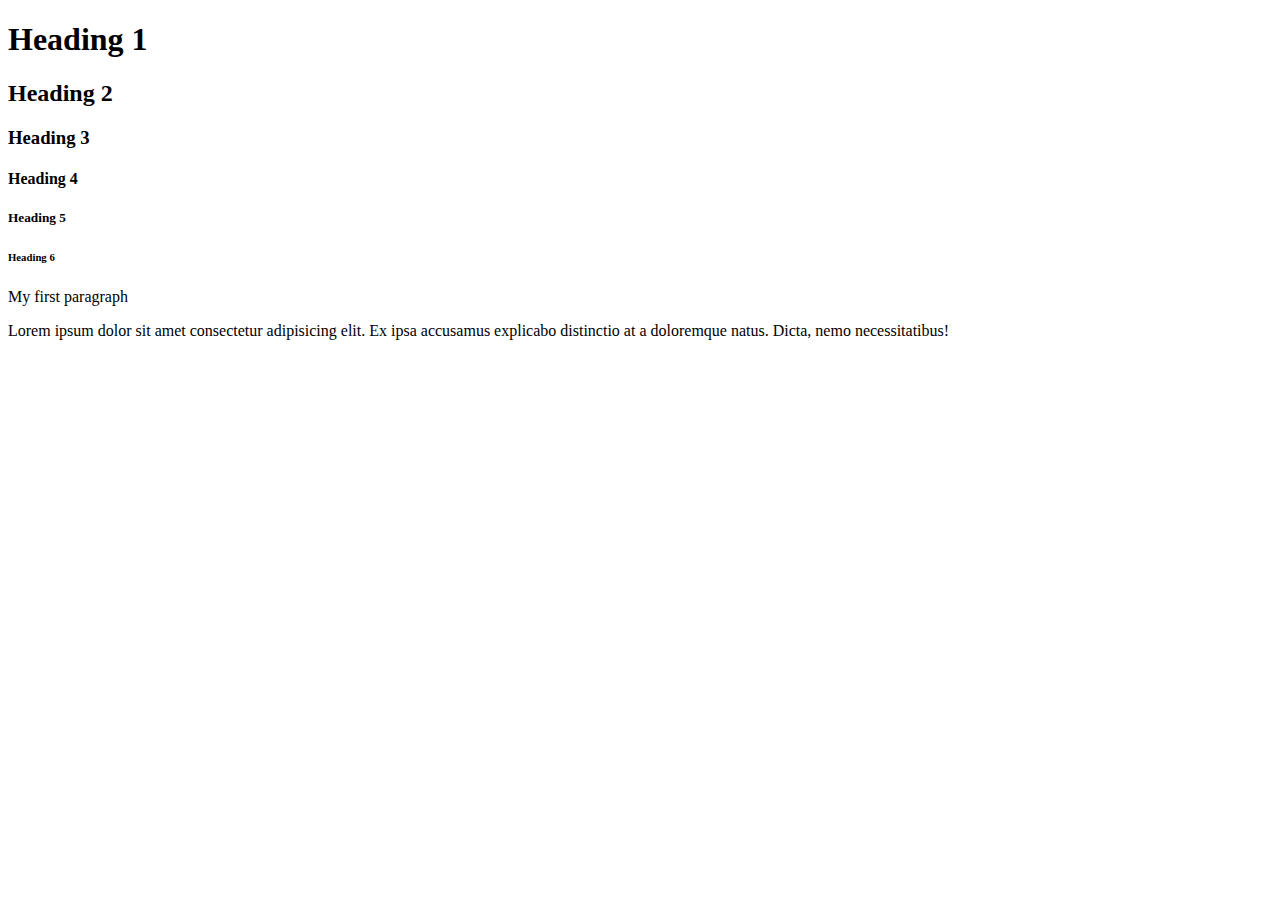
==== index.html @ 72b5b710 "My index HTML file" ====
<!DOCTYPE html>
<html lang="en">
  <head>
    <meta charset="UTF-8" />
    <meta name="viewport" content="width=device-width, initial-scale=1.0" />
    <title>Home Page</title>
  </head>
  <body>
    <!-- Headers -->
    <h1>Heading 1</h1>
    <h2>Heading 2</h2>
    <h3>Heading 3</h3>
    <h4>Heading 4</h4>
    <h5>Heading 5</h5>
    <h6>Heading 6</h6>

    <!-- Paragraph -->
    <p>My first paragraph</p>

    <!-- Using Lorem Emmet -->
    <p>
      Lorem ipsum dolor sit amet consectetur adipisicing elit. Ex ipsa accusamus
      explicabo distinctio at a doloremque natus. Dicta, nemo necessitatibus!
    </p>
  </body>
</html>
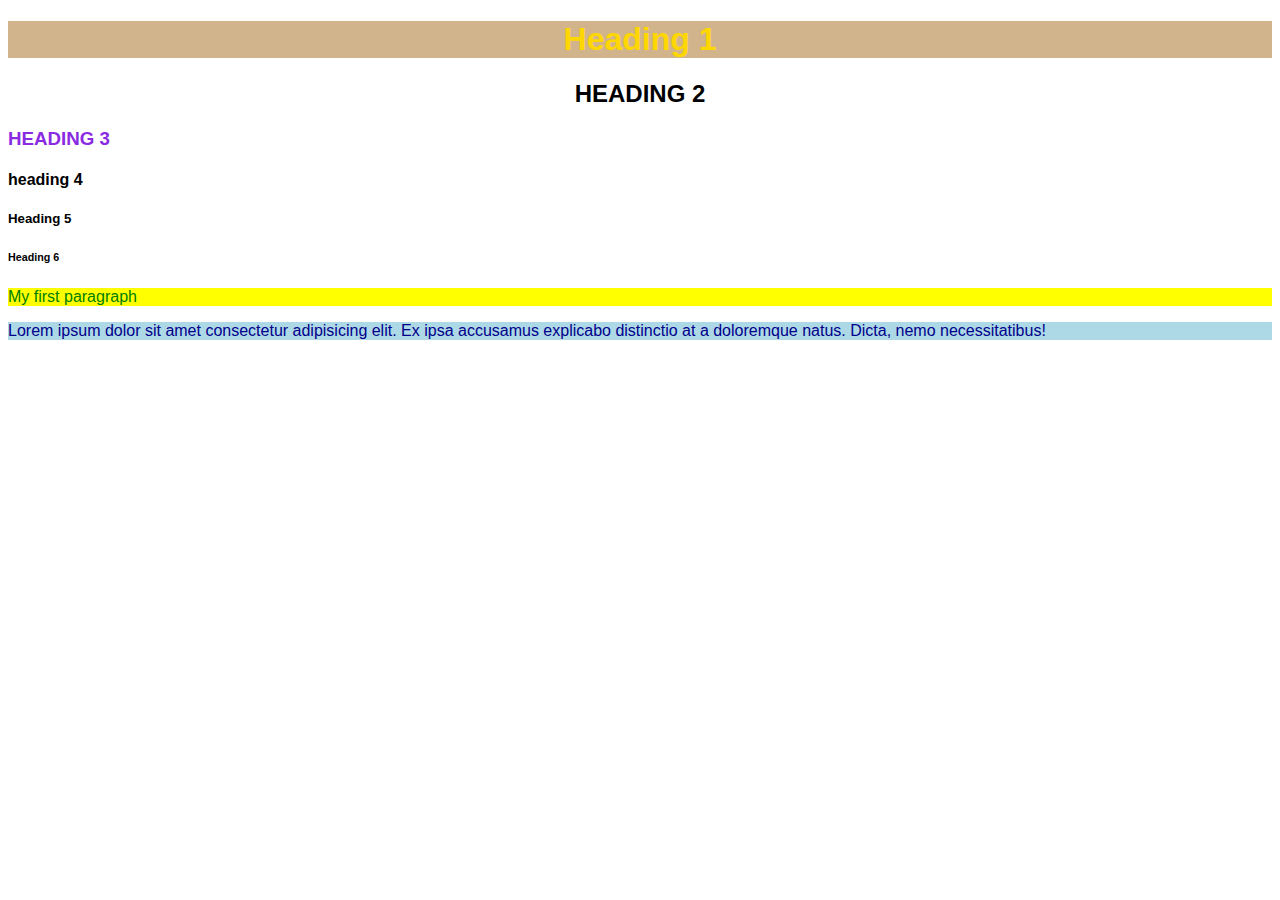
==== commit 5864dfd2: "CSS Folder, Style file, CSS Decorating" ====
--- a/index.html
+++ b/index.html
@@ -4,21 +4,32 @@
     <meta charset="UTF-8" />
     <meta name="viewport" content="width=device-width, initial-scale=1.0" />
     <title>Home Page</title>
+    <link rel="stylesheet" href="/CSS/style.css" type="text/css">
+    <style>
+      p {
+        size: 19px;
+        color: darkblue;
+      }
+      h1 {
+        color: gold;
+        background-color: tan;
+      }
+    </style>
   </head>
-  <body>
+  <body style="background-color: #ffffff">
     <!-- Headers -->
     <h1>Heading 1</h1>
     <h2>Heading 2</h2>
-    <h3>Heading 3</h3>
+    <h3 style="color: blueviolet; text-transform: uppercase">Heading 3</h3>
     <h4>Heading 4</h4>
     <h5>Heading 5</h5>
     <h6>Heading 6</h6>
 
     <!-- Paragraph -->
-    <p>My first paragraph</p>
+    <p style="size: 19px; color: green">My first paragraph</p>
 
     <!-- Using Lorem Emmet -->
-    <p>
+    <p style="background-color: lightblue">
       Lorem ipsum dolor sit amet consectetur adipisicing elit. Ex ipsa accusamus
       explicabo distinctio at a doloremque natus. Dicta, nemo necessitatibus!
     </p>
--- a/CSS/style.css
+++ b/CSS/style.css
@@ -0,0 +1,14 @@
+:root{font-family: "Segoe UI", Tahoma, Geneva, Verdana, sans-serif;}
+
+p {background-color: yellow;}
+h2 {text-transform: uppercase;}
+h4 { text-transform: lowercase;}
+.center {text-align: center;color: red;}
+
+p.center {color: blue;font-size: 1.3em;}
+
+#chapter {font-weight: 900;text-transform: uppercase;}
+
+h2, #chapter {text-transform: uppercase;}
+
+h1,h2,.center{text-align: center;}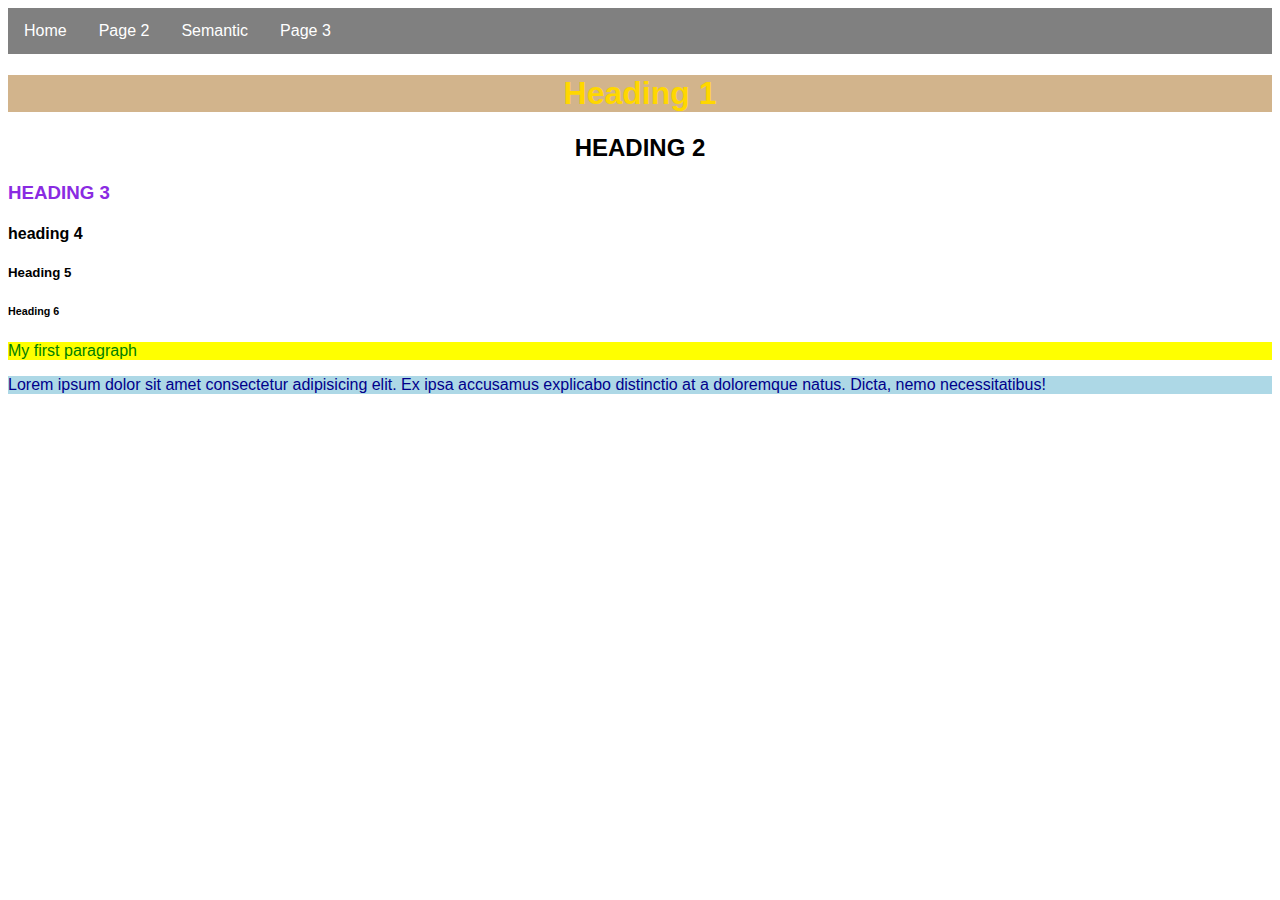
==== commit 4b56e4e5: "nav styling" ====
--- a/index.html
+++ b/index.html
@@ -17,6 +17,15 @@
     </style>
   </head>
   <body style="background-color: #ffffff">
+    <nav>
+      <ul class="nav-h">
+        <li><a href="#">Home</a></li>
+        <li><a href="page2.html">Page 2</a></li>
+        <li><a href="semantic.html">Semantic</a></li>
+        <li><a href="page3.html">Page 3</a></li>
+      </ul>
+    </nav>
+    
     <!-- Headers -->
     <h1>Heading 1</h1>
     <h2>Heading 2</h2>
--- a/CSS/style.css
+++ b/CSS/style.css
@@ -11,4 +11,22 @@
 
 h2, #chapter {text-transform: uppercase;}
 
-h1,h2,.center{text-align: center;}+h1,h2,.center{text-align: center;}
+
+/* Styles for Page 3 */
+.days {
+    list-style-position: inside;
+}
+
+.days li {text-transform: uppercase; color: blueviolet; font-size: 1.4em;}
+
+.flavor {list-style-type: circle; font-size: 1.2em; text-transform: lowercase;}
+
+/* style nav */
+.nav-h, .nav-h {list-style-type: none; margin: 0; padding: 0; overflow: hidden; background-color: gray;}
+
+li a {display: block; color: white; text-align: center; padding: 14px 16px; text-decoration: none; background-color: grey;}
+
+.nav-h li {float: left;}
+
+.nav-v li {width: 200px;}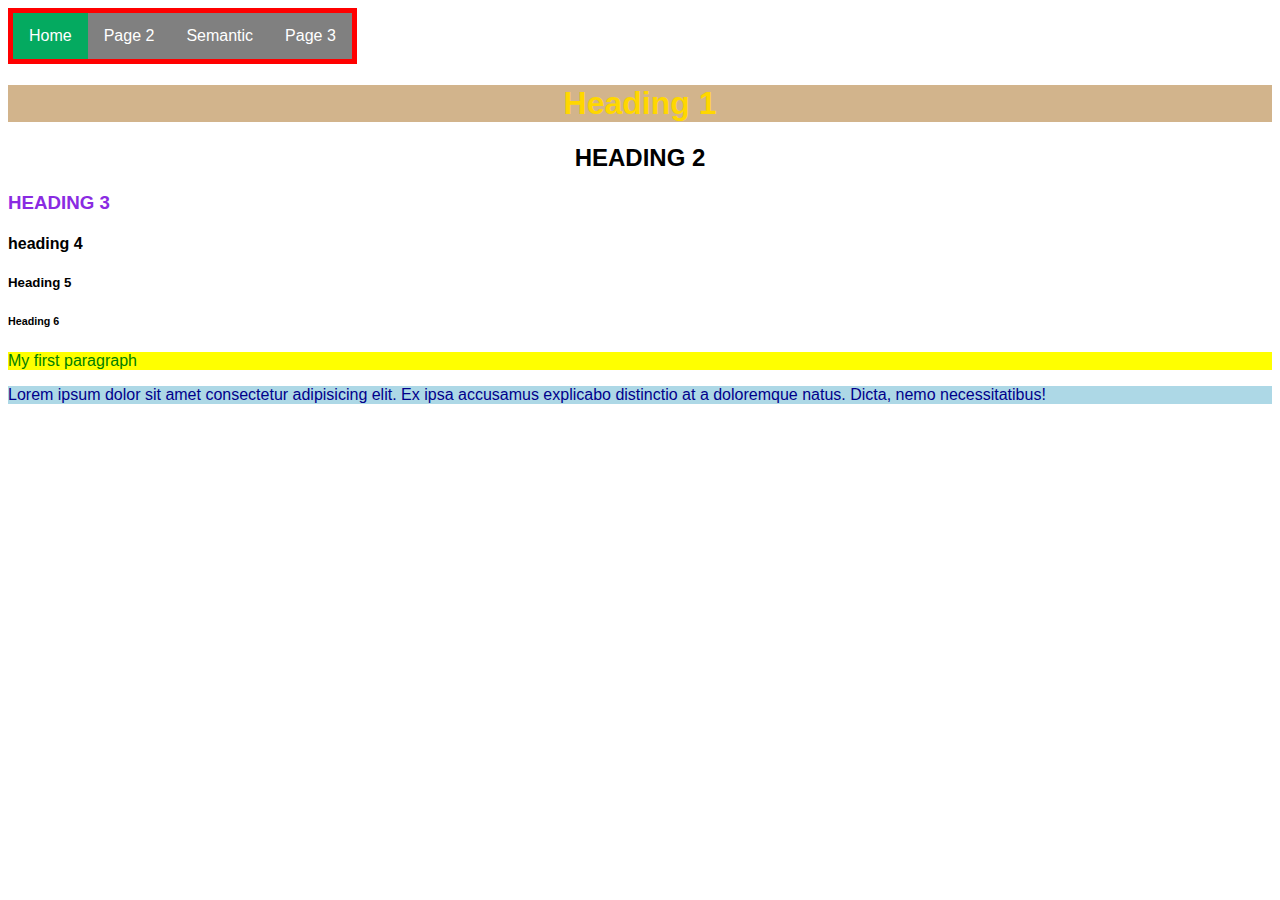
==== commit f1bd012b: "Nav and pos" ====
--- a/index.html
+++ b/index.html
@@ -4,7 +4,7 @@
     <meta charset="UTF-8" />
     <meta name="viewport" content="width=device-width, initial-scale=1.0" />
     <title>Home Page</title>
-    <link rel="stylesheet" href="/CSS/style.css" type="text/css">
+    <link rel="stylesheet" href="/CSS/style.css" type="text/css" />
     <style>
       p {
         size: 19px;
@@ -19,13 +19,13 @@
   <body style="background-color: #ffffff">
     <nav>
       <ul class="nav-h">
-        <li><a href="#">Home</a></li>
+        <li><a class="active" href="#">Home</a></li>
         <li><a href="page2.html">Page 2</a></li>
         <li><a href="semantic.html">Semantic</a></li>
         <li><a href="page3.html">Page 3</a></li>
       </ul>
     </nav>
-    
+
     <!-- Headers -->
     <h1>Heading 1</h1>
     <h2>Heading 2</h2>
--- a/CSS/style.css
+++ b/CSS/style.css
@@ -1,32 +1,117 @@
-:root{font-family: "Segoe UI", Tahoma, Geneva, Verdana, sans-serif;}
+:root {
+  font-family: "Segoe UI", Tahoma, Geneva, Verdana, sans-serif;
+}
 
-p {background-color: yellow;}
-h2 {text-transform: uppercase;}
-h4 { text-transform: lowercase;}
-.center {text-align: center;color: red;}
+p {
+  background-color: yellow;
+}
+h2 {
+  text-transform: uppercase;
+}
+h4 {
+  text-transform: lowercase;
+}
+.center {
+  text-align: center;
+  color: red;
+}
 
-p.center {color: blue;font-size: 1.3em;}
+p.center {
+  color: blue;
+  font-size: 1.3em;
+}
 
-#chapter {font-weight: 900;text-transform: uppercase;}
+#chapter {
+  font-weight: 900;
+  text-transform: uppercase;
+}
 
-h2, #chapter {text-transform: uppercase;}
+h2,
+#chapter {
+  text-transform: uppercase;
+}
 
-h1,h2,.center{text-align: center;}
+h1,
+h2,
+.center {
+  text-align: center;
+}
 
 /* Styles for Page 3 */
 .days {
-    list-style-position: inside;
+  list-style-position: inside;
 }
 
-.days li {text-transform: uppercase; color: blueviolet; font-size: 1.4em;}
+.days li {
+  text-transform: uppercase;
+  color: blueviolet;
+  font-size: 1.4em;
+}
 
-.flavor {list-style-type: circle; font-size: 1.2em; text-transform: lowercase;}
+.flavor {
+  list-style-type: circle;
+  font-size: 1.2em;
+  text-transform: lowercase;
+}
 
 /* style nav */
-.nav-h, .nav-h {list-style-type: none; margin: 0; padding: 0; overflow: hidden; background-color: gray;}
+.nav-h,
+.nav-v {
+  list-style-type: none;
+  margin: 0;
+  padding: 0;
+  overflow: hidden;
+  background-color: gray;
+  width: fit-content;
+  border: 5px solid red;
+ 
+}
 
-li a {display: block; color: white; text-align: center; padding: 14px 16px; text-decoration: none; background-color: grey;}
+li a {
+  display: block;
+  color: white;
+  text-align: center;
+  padding: 14px 16px;
+  text-decoration: none;
+  background-color: grey;
+}
 
-.nav-h li {float: left;}
+.nav-h li {
+  float: left;
+}
 
-.nav-v li {width: 200px;}+.nav-v li {
+  width: 200px;
+}
+
+.active {
+  background-color: #04aa60;
+}
+
+li a:hover {
+  background-color: black;
+}
+
+/* Styles for page 5 */
+
+#handling-div {
+  background-color: green;
+}
+
+#handling-h1 {
+  background-color: lightgrey;
+}
+
+#handling-p {
+  background-color: darkred;
+  display: inline;
+}
+
+#handling-a {
+  background-color: gold;
+  display: inline;
+}
+
+.position-example {background-color: green; height: 150;}
+.position-a {position: absolute; display: inline; background-color: orange;}
+.position-r {position: relative; display: inline; background-color: white; color: black;}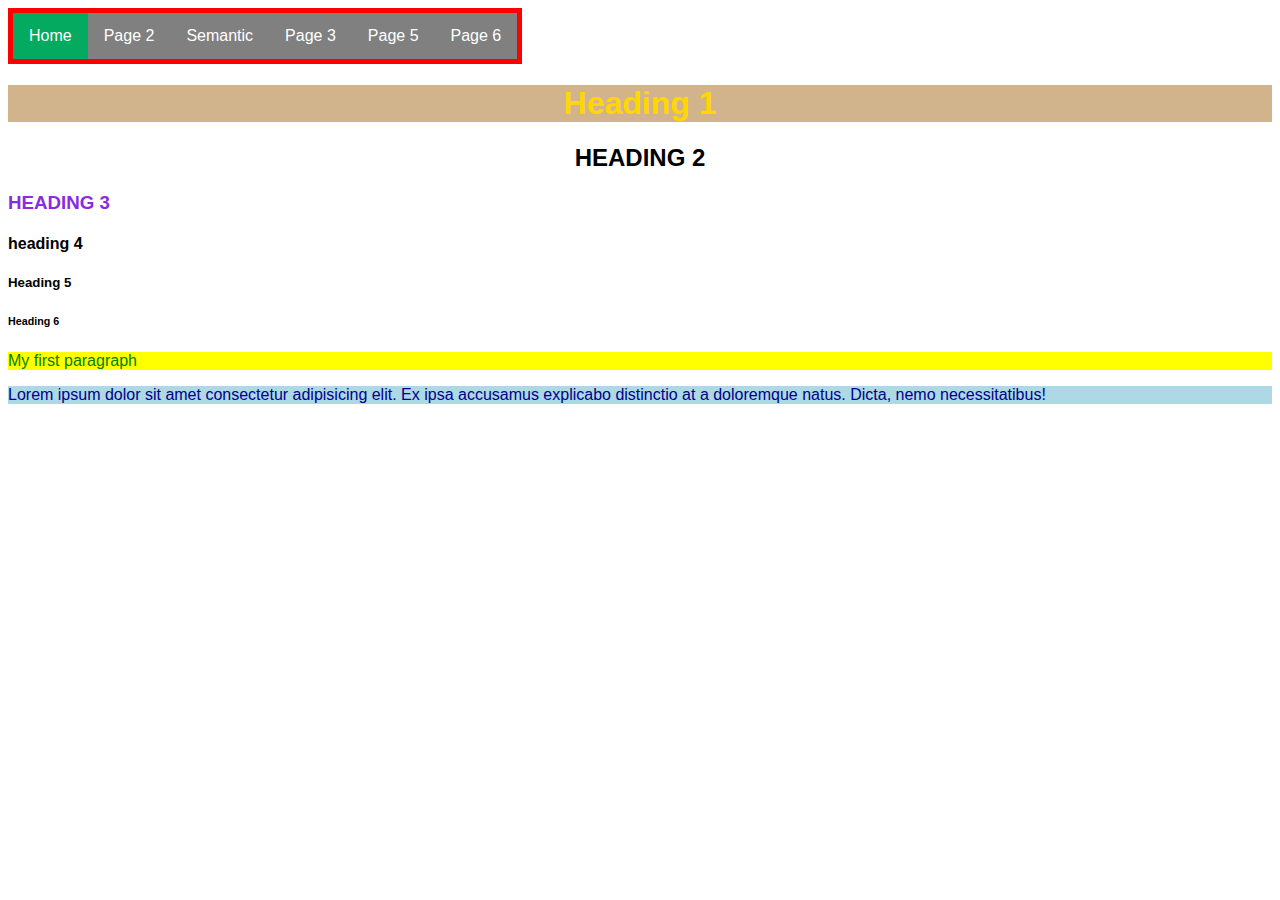
==== commit 78a9b6ac: "Image Insertion P6 w/ gradient" ====
--- a/index.html
+++ b/index.html
@@ -23,6 +23,8 @@
         <li><a href="page2.html">Page 2</a></li>
         <li><a href="semantic.html">Semantic</a></li>
         <li><a href="page3.html">Page 3</a></li>
+        <li><a href="page5.html">Page 5</a></li>
+        <li><a href="page6.html">Page 6</a></li>
       </ul>
     </nav>
 
--- a/CSS/style.css
+++ b/CSS/style.css
@@ -1,5 +1,8 @@
 :root {
   font-family: "Segoe UI", Tahoma, Geneva, Verdana, sans-serif;
+  --primary: #48c1c3;
+  --secondary: #000000;
+  --accent: #2a282a;
 }
 
 p {
@@ -64,7 +67,6 @@
   background-color: gray;
   width: fit-content;
   border: 5px solid red;
- 
 }
 
 li a {
@@ -112,6 +114,60 @@
   display: inline;
 }
 
-.position-example {background-color: green; height: 150;}
-.position-a {position: absolute; display: inline; background-color: orange;}
-.position-r {position: relative; display: inline; background-color: white; color: black;}+.position-example {
+  position: relative;
+  background-color: green;
+  height: 150;
+}
+.position-a {
+  position: absolute;
+  display: inline;
+  background-color: orange;
+  top: 200px;
+}
+.position-r {
+  position: relative;
+  display: inline;
+  background-color: white;
+  color: black;
+}
+.span-p {
+  font-size: 1.5em;
+}
+.span-p span {
+  font-weight: bold;
+  color: blue;
+}
+
+/* Style for page 6 */
+.custom-bg {
+  background-color: var(--primary);
+}
+.custom-t {
+  color: var(--accent);
+}
+.custom-p {
+  color: var(--secondary);
+}
+.background-solid {
+  background: var(--primary);
+  height: 200px;
+}
+.background-repeat {
+  background-image: url(https://i.ibb.co/BTZcyHQ/Yellow-lab.jpg);
+  height: 800px;
+  background-repeat: no-repeat;
+  background-size: cover;
+}
+.background-gradient {
+  background-image: linear-gradient(
+      to right,
+      rgba(90%, 30%, 50%, 0.9),
+      rgba(0, 0, 0, 0)
+    ),
+    url(https://i.ibb.co/nsWFwdH/labs.jpg);
+    background-size: contain;
+    background-repeat: repeat;
+    height: 400px;
+    border: 4px solid red;
+}
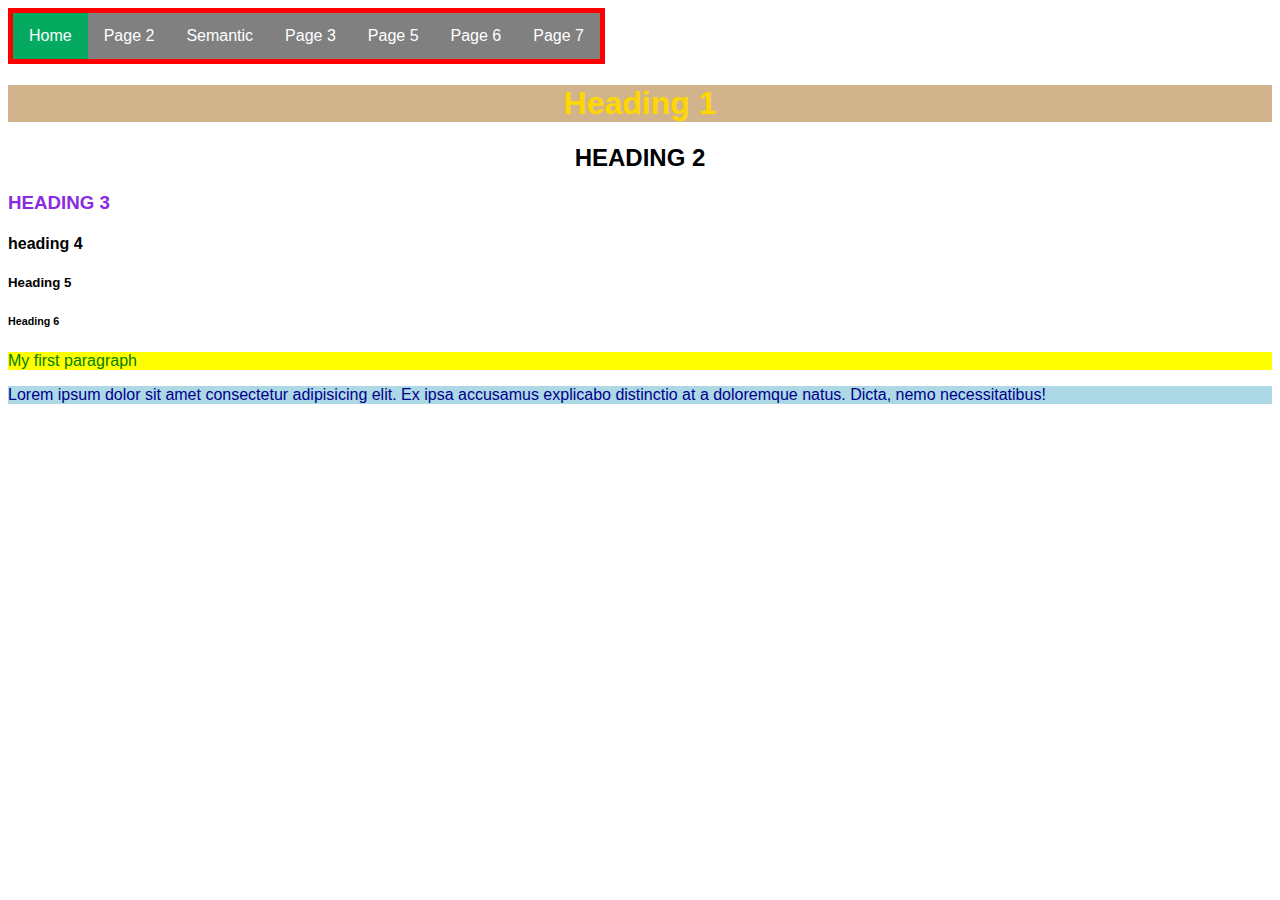
==== commit f2cb5008: "Adding grid" ====
--- a/index.html
+++ b/index.html
@@ -25,6 +25,7 @@
         <li><a href="page3.html">Page 3</a></li>
         <li><a href="page5.html">Page 5</a></li>
         <li><a href="page6.html">Page 6</a></li>
+        <li><a href="page7.html">Page 7</a></li>
       </ul>
     </nav>
 
--- a/CSS/style.css
+++ b/CSS/style.css
@@ -166,8 +166,114 @@
       rgba(0, 0, 0, 0)
     ),
     url(https://i.ibb.co/nsWFwdH/labs.jpg);
-    background-size: contain;
-    background-repeat: repeat;
-    height: 400px;
-    border: 4px solid red;
-}
+  background-size: contain;
+  background-repeat: repeat;
+  height: 400px;
+  border: 4px solid red;
+}
+/* page7 styles */
+.container {
+  display: grid;
+  text-align: center;
+}
+.container-2 {
+  display: grid;
+  text-align: center;
+  grid-template-columns: 100px 100px 100px;
+  grid-template-rows: 50px;
+}
+
+.container p {
+  background-color: lightgreen;
+  border: 2px solid green;
+  margin: 0;
+  width: 200px;
+  height: 25px;
+}
+
+.container-2 p {
+  background-color: lightgreen;
+  border: 2px solid green;
+  margin: 0;
+}
+.container-a {
+  display: grid;
+  text-align: center;
+  grid-template-rows: 50px;
+  grid-template-columns: 300px 2fr 1fr;
+  gap: 5px;
+}
+.wrapper {
+  display: grid;
+  background-color: lightblue;
+  grid-template-columns: repeat(3, 1fr);
+  grid-template-rows: repeat(3, 100px);
+  gap: 2px;
+  text-align: center;
+}
+
+.item1 {
+  grid-column-start: 1;
+  grid-column-end: 2;
+  grid-row-start: 1;
+  grid-row-end: 4;
+  border: 2px solid blue;
+}
+
+.item2 {
+  grid-column-start: 3;
+  grid-column-end: 4;
+  grid-row-start: 1;
+  grid-row-end: 4;
+  border: 2px solid red;
+}
+.item3 {
+  grid-column-start: 2;
+  grid-column-end: 3;
+  grid-row-start: 1;
+  grid-row-end: 2;
+  border: 2px solid aqua;
+}
+
+.item4 {
+  grid-column-start: 2;
+  grid-column-end: 4;
+  grid-row-start: 3;
+  grid-row-end: 4;
+  border: 2px solid purple;
+}
+
+/* Grid Layout for Page 2 */
+.container-div {
+  display: grid;
+  grid-template-areas:
+    "nav nav nav nav"
+    "left main main right"
+    "left main main right"
+    "foot foot foot foot";
+}
+
+.contain-left {
+  grid-area: left;
+}
+.contain-right {
+  grid-area: right;
+}
+.contain-left,
+.contain-right {
+  background-color: grey;
+}
+.contain-nav {
+  grid-area: nav;
+}
+.contain-bottom {
+  grid-area: foot;
+}
+.contain-nav,
+.contain-bottom {
+  background-color: green;
+}
+.contain-center {
+  grid-area: main;
+  background-color: lightskyblue;
+}
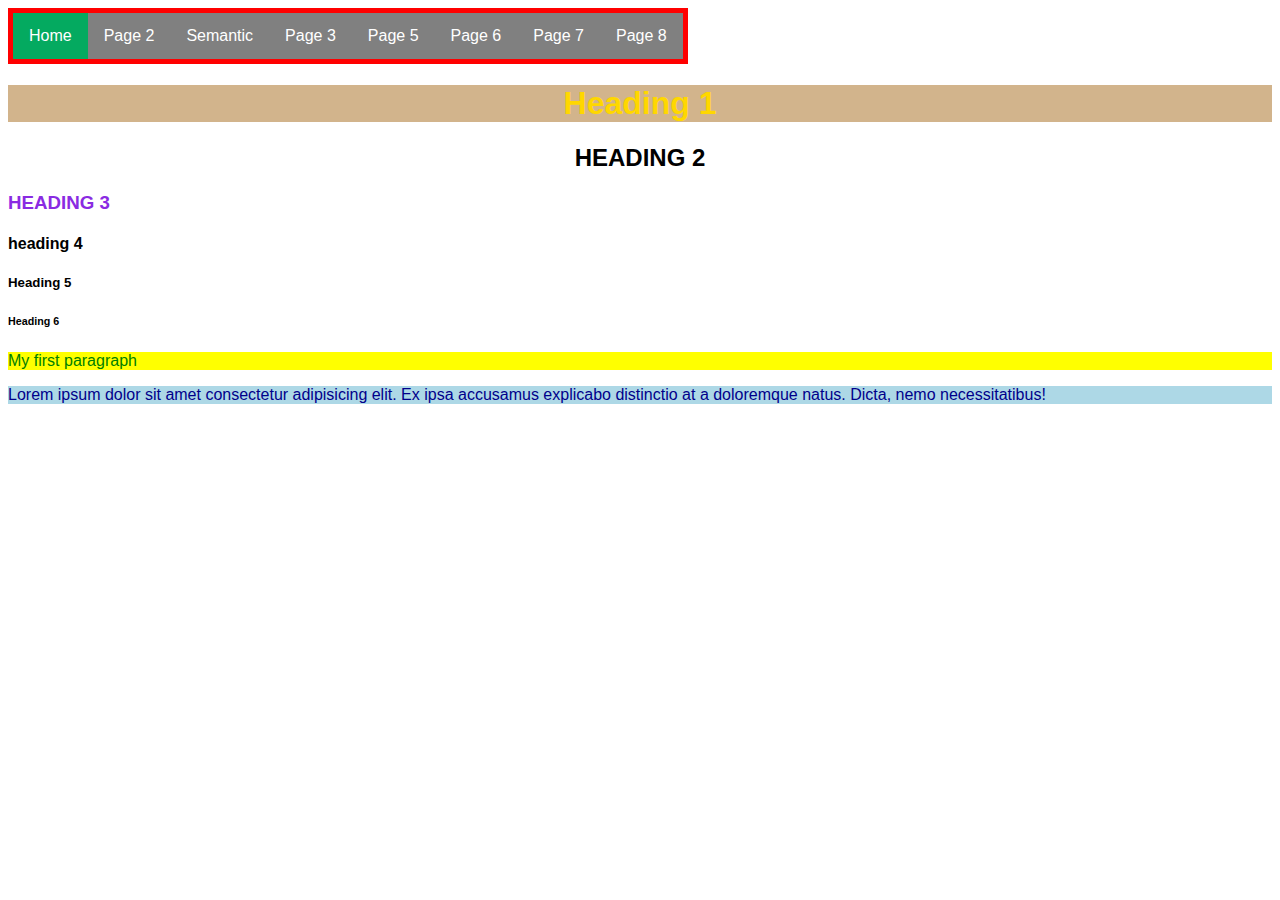
==== commit 753db6cd: "Password and username, selection code" ====
--- a/index.html
+++ b/index.html
@@ -26,6 +26,7 @@
         <li><a href="page5.html">Page 5</a></li>
         <li><a href="page6.html">Page 6</a></li>
         <li><a href="page7.html">Page 7</a></li>
+        <li><a href="page8.html">Page 8</a></li>
       </ul>
     </nav>
 
--- a/CSS/style.css
+++ b/CSS/style.css
@@ -277,3 +277,85 @@
   grid-area: main;
   background-color: lightskyblue;
 }
+
+/* style semantic  */
+.wrapper-semantic {
+  display: grid;
+  grid-template-areas: "head head head head" "nav nav nav nav" "left main main right" "left main main right" "foot foot foot foot";
+}
+.semantic-nav {
+  grid-area: nav;
+}
+.sematic-head {
+  grid-area: head;
+  margin: 16px;
+}
+.nav-semantic-left {
+  grid-area: left;
+}
+.nav-semantic-right {
+  grid-area: right;
+  width: 200px;
+  background-color: #333;
+  height: 100%;
+}
+.main-semantic {
+  display: grid;
+  grid-template-areas: "main-lt main-rt" "art art";
+  grid-area: main;
+  margin-left: 16px;
+}
+.main-semantic-left {
+  grid-area: main-lt;
+}
+.main-semantic-right {
+  grid-area: main-rt;
+}
+.semantic-article {
+  grid-area: art;
+}
+.semantic-footer {
+  grid-area: foot;
+  text-align: center;
+  margin-top: 16px;
+}
+.semantic-footer p {
+  display: inline;
+}
+
+/* Mobile version */
+
+@media screen and (max-width: 600px) {
+  .container-div {
+    grid-template-areas: "nav" "left" "main" "right" "foot";
+  }
+  .wrapper-semantic {
+    grid-template-areas: "head" "nav" "left" "main" "right" "foot";
+  }
+  .semantic-nav {
+    display: none;
+  }
+  .main-semantic {
+    grid-template-areas: "main-lt" "main-rt" "art";
+  }
+  .nav-v {
+    width: 100%;
+  }
+}
+
+/* styles for p8 */
+.basic-form {
+  margin: 32px 0;
+}
+
+#fname {
+  background-color: #c5e3f6;
+  border: 2px solid #555;
+}
+#fname:focus {
+  border: 4px solid #555;
+}
+.basic-form,
+.morm-form {
+  margin: 32px 0;
+}
